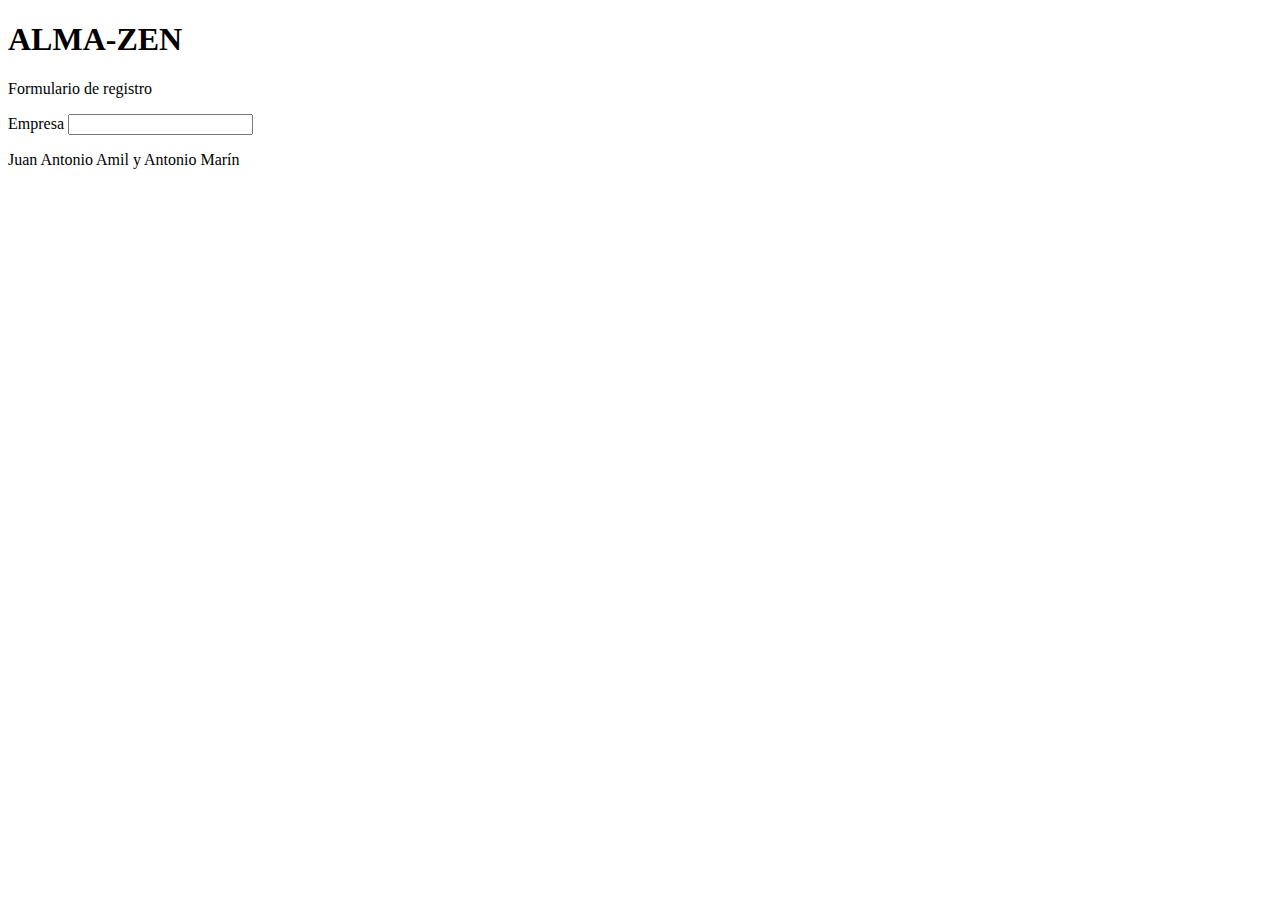
==== .html/register.html @ b5e72bc1 "Alma-Zen. Commit 1" ====
<!DOCTYPE html>
<html lang="en">
<head>
    <meta charset="UTF-8">
    <meta http-equiv="X-UA-Compatible" content="IE=edge">
    <meta name="viewport" content="width=device-width, initial-scale=1.0">
    <title>Registro</title>
</head>
<body>

    <h1>ALMA-ZEN</h1>

    <form action="">
        <p>Formulario de registro</p>
        <p>Empresa <input type="text"></p>
    </form>


    <form>
        
    </form>


    <footer>Juan Antonio Amil y Antonio Marín</footer>




    
</body>
</html>
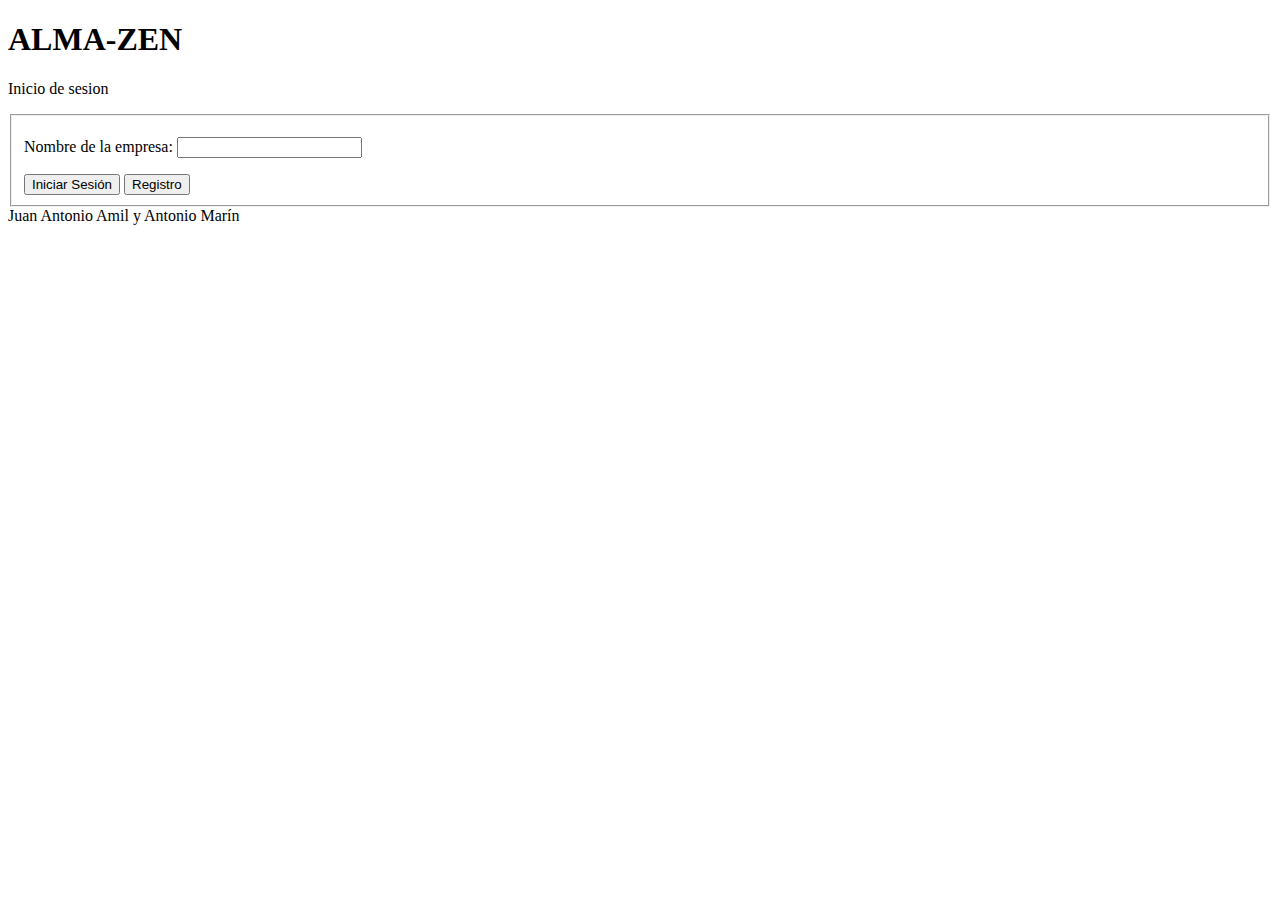
==== commit 7719a0ca: "Formulario de registro" ====
--- a/.html/register.html
+++ b/.html/register.html
@@ -1,31 +1,24 @@
 <!DOCTYPE html>
 <html lang="en">
-<head>
-    <meta charset="UTF-8">
-    <meta http-equiv="X-UA-Compatible" content="IE=edge">
-    <meta name="viewport" content="width=device-width, initial-scale=1.0">
-    <title>Registro</title>
-</head>
-<body>
-
-    <h1>ALMA-ZEN</h1>
-
-    <form action="">
-        <p>Formulario de registro</p>
-        <p>Empresa <input type="text"></p>
-    </form>
+    <head>
+        <meta charset="UTF-8" />
+        <meta http-equiv="X-UA-Compatible" content="IE=edge" />
+        <meta name="viewport" content="width=device-width, initial-scale=1.0" />
+        <title>Registro</title>
+    </head>
+    <body>
+        <h1>ALMA-ZEN</h1>
 
 
-    <form>
-        
-    </form>
+        <p>Inicio de sesion</p>
+        <form action="">
+            <fieldset>
+                <p>Nombre de la empresa: <input type="text" /></p>
+                <input type="button" value="Iniciar Sesión" />
+                <input type="button" value="Registro" />
+            </fieldset>
+        </form>
 
-
-    <footer>Juan Antonio Amil y Antonio Marín</footer>
-
-
-
-
-    
-</body>
-</html>+        <footer>Juan Antonio Amil y Antonio Marín</footer>
+    </body>
+</html>
